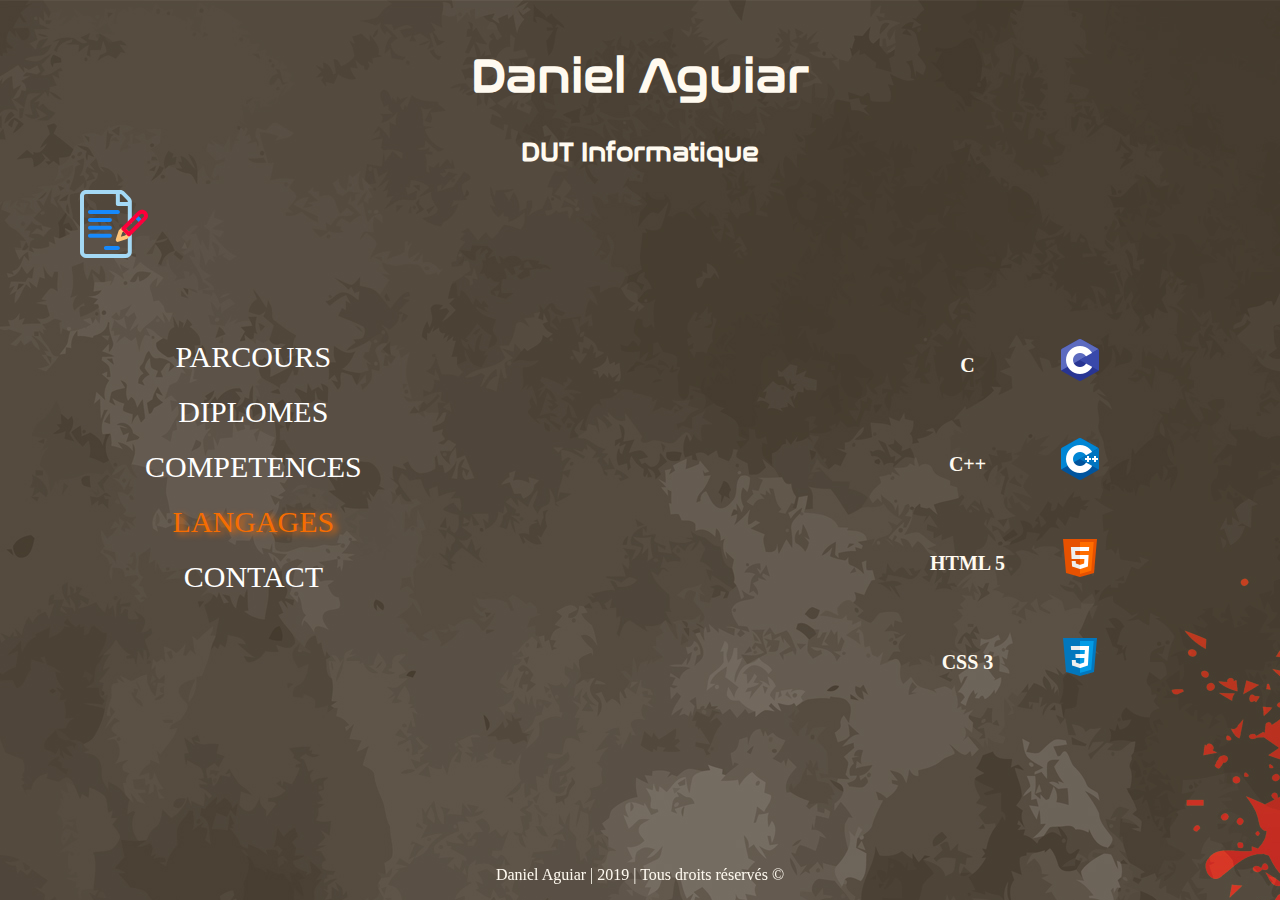
==== language.html @ 9f65f8b2 "First commit" ====
<! DOC TYPE HTML>
  <html>
    <head>
      <title> Daniel Aguiar - ePortfolio </title>
  		<meta http-equiv="Content-Type" content="text/html; charset=utf-8"/>
        <meta name="HandheldFriendly" content="true" />
                                    <!-- Spécifité pour mobile -->
        <meta name="viewport" content="width=device-width, height=device-height, user-scalable=no" />
                            <!-- Feuille de style principale -->
        <link rel="stylesheet" type="text/css" href="styleCSS/eportfolio.css" />
                                <!-- Responsive design -->
        <link rel="stylesheet" type="text/css" href="styleCSS/style_resize.css"/>
    </head>

    <body>      
                    <!-- Titre d'entête -->
                <header>
                    <h1>Daniel Aguiar</h1>
                    <h2> DUT Informatique</h2>
                </header>
                                <!-- Bloc géneral -->
            <div>
                <img id="icon_head" src="images/contract.svg" alt="icon cv">
                                    <!-- Menu de la page -->
                <nav id="menu">
               <ul>
                   <li id = "tab1"><a href ="index.html">PARCOURS</a></li>
                   <li id = "tab2" ><a href= "diplome.html">DIPLOMES</a></li>
                   <li id = "tab3"><a href= "competence.html">COMPETENCES</a></li>
                   <li id = "current"><a href="language.html">LANGAGES</a></li>
                   <li id = "tab5"><a href="form.html">CONTACT</a></li>
                </ul>
                </nav>
                            
                    
                    <table class ="langage">
                        <tr><td id = "lng">C</td><td><img id = "icon" src ="images/c.png" alt= "Logo du language C"></td></tr>
                        <tr><td id = "lng">C++</td><td><img id= "icon" src ="images/cpp.png" alt= "Logo du language C++" ></td></tr>
                        <tr><td id = "lng">HTML 5</td><td><img id = "icon" src = "images/html5.png" alt= "Logo du HTML5"></td></tr>
                        <tr><td id= "lng">CSS 3</td><td><img id= "icon" src = "images/css3.png" alt= "Logo du CSS3"></td></tr>
                    </table>
                
            </div>
        <footer>
            <p>Daniel Aguiar | 2019 | Tous droits réservés &copy;</p>
        </footer>
      </body>
</html>
---- styleCSS/eportfolio.css ----
@media screen and (min-width:1101px){
    @font-face {
    font-family: nasa;
    src: url("../fonts/nasalization-rg.ttf");
    }
    body{
        background-image: url("../images/ubuntu-background.png");
        color:floralwhite;
        margin:0;
    }
    header{
        text-align: center;
        font-family: nasa;
    }
    header h1{
        font-size: 48px;
        padding-top: 1em;
    }
    header h2{
        font-size: 26px;
    }
    footer{
        text-align: center;
        position:absolute;
        left:0;
        right:0;
        bottom:0;
    }
    #icon_head{
        padding-left:5em;
        width:68px;
        height:68px;
        float:left;
    }
    nav{
        padding-top: 4em;
        padding-left: 3.5em;
        font-size: 30px;
        position:absolute;
        text-align: center;
    }
    nav li{
        margin-top: 0.7em;
        list-style:none;
    }
    a{
        text-decoration: none;
        color:white;
    }
    a:hover{
        text-decoration: none;
        color:white;
        font-size:50px;
        text-shadow: 4px 2px 6px floralwhite;
    }
    #content{
        padding-left: 35em;
        padding-top: 9em;
    }

    p.parcours{
        font-size: 20;
        max-width: 40em;
        margin-right:1em;
    }
    ul.diplome{
        list-style: none;
        font-size: 25;
    }
    .diplome li{
        margin-top: 0.8em;
        margin-right: 1em;
    }
    #titre1{
        font-size:25;
    }
    #current a{
        color:#F56D02;
        text-shadow: 4px 2px 6px #F56D02;
        transition-duration: 0.5s;
    }
    table.langage{
        padding-left: 45em;
        padding-top: 6em;
    }
    .langage td{
        padding-top: 3em;
        padding-left: 3em;
        text-align: center;

    }
    #lng{
        font-weight: bold;
        font-size:20px;
    }
    .competence{
        width: 500px;
    }
    .competence h3{
        text-transform: uppercase;
        text-decoration:underline;
    }
    h3#header{
      margin-bottom:3em;
    }
    ul, ol{
      list-style-type: none;
    }
    h4{
        text-align:left;
    }
    .skill{
        margin-top:1em;
    }
    .progress{
        margin-top:0.5em;
        border-radius: 7px;
    }
    .progress-bar{
        background-color: #F56D02;
    }
    span.skill-level{
       float:right;
    }
    .english{
        animation: english 2s;
    }
    .spanish{
        animation: spanish 2s;
    }
    .portuguese{
        animation: portuguese 2s;
    }
    @keyframes english{
        0%{
            width:0%;
        }
        100%{
            width:60%
        }
    }
    @keyframes spanish{
        0%{
            width:0%;
        }
        100%{
            width:60%
        }
    }
    @keyframes portuguese{
        0%{
            width:0%;
        }
        100%{
            width:80%
        }
    }

}
---- styleCSS/style_resize.css ----
/* Largeur du display < 1100px */
@media screen and (max-width: 1100px) {


    @font-face{
        font-family: nasa;
        src: url("../fonts/nasalization-rg.ttf");
    }
    body{
        background-image: url("../images/ubuntu-background.png");
        color:floralwhite;
    }
    header{
        text-align: center;
        font-family: nasa;
    }
    header h1{
        font-size: 48px;
        padding-top: 1em;
    }
    header h2{
        font-size: 26px;
    }
    footer{
        text-align: center;
        /* Permet un responsive design au footer */
        left:0;
        right:0;
        bottom:0;
    }
    #icon_head{
        padding-left:5em;
        width:48px;
        height:48px;
        float:left;
    }
	nav{
        padding-top: 3em;
        padding-left: 1em;
        font-size: 15px;
        position:absolute;
        text-align: center;
    }
    nav li{
        margin-top: 0.1em;
        list-style:none;
    }
    nav li:hover{
        color:white;
        font-size: 20px;
        text-shadow: 4px 2px 6px floralwhite;
    }
    a{
        text-decoration: none;
        color:white;
    }
    #content{
        padding-top:15em;
        padding-right:1em;
        padding-left:1em;
    }
    p.parcours{
        margin-left:auto;
        margin-right:auto;
        font-size: 20;
        max-width: 40em;
    }
    ul.diplome{
        list-style: none;
        font-size: 25;
    }
    .diplome li{
        margin-top: 0.8em;
    }
    #titre1{
        font-size:25;
    }
    #current a{
        color:#F56D02;
        text-shadow: 4px 2px 6px #F56D02;
        transition-duration: 0.5s;
    }
    table.langage{

        display:fixed;
        padding-top: 10em;
        padding-left:1em;
    }
    .langage td{
        padding-top: 3em;
        padding-left: 3em;
        text-align: center;
    }
    #lng{
        font-weight: bold;
        font-size:16px;
    }
    img#icon{
        width:28px;
        height:28px;
    }
    .competence{
        margin-left:2em;
        display:fixed;
        min-width:100px;
    }
    .competence h3{
        text-transform: uppercase;
        text-decoration:underline;
    }
    h3#header{
        margin-bottom:3em;
    }
    ul, ol{
        list-style-type: none;
    }
    h4{
        text-align: left;
    }
    .skill{
        margin-top:1em;
    }
    .progress{
        margin-top:0.5em;
        border-radius: 7px;
    }
    .progress-bar{
        background-color: #F56D02;
    }
    span.skill-level{
       float:right;
    }
}
@media screen and (min-width:560px){
    footer{
        text-align: center;
        position:fixed; /* Permet un responsive design au footer */
        left:0;
        right:0;
        bottom:0;
    }
    .competence{
        margin-left:2em;
        display:fixed;
        width:500px;
    }
}
@media screen and (min-width:750px){
    @media screen and (max-width:1099px){
        nav{
            padding-top: 3em;
            padding-left: 1em;
            font-size: 20px;
            position:absolute;
            text-align: center;
        }
        nav li:hover{
             color:white;
             font-size: 30px;
             text-shadow: 4px 2px 6px floralwhite;
        }
        table.langage{

             display:fixed;
             padding-top: 6em;
             padding-left:10em;
        }
        .langage td{
             padding-top: 3em;
             padding-left: 3em;
             text-align: center;
        }
        #lng{
            font-weight: bold;
            font-size:20px;
        }
        img#icon{
            width:48px;
            height:48px;
        }
}
}
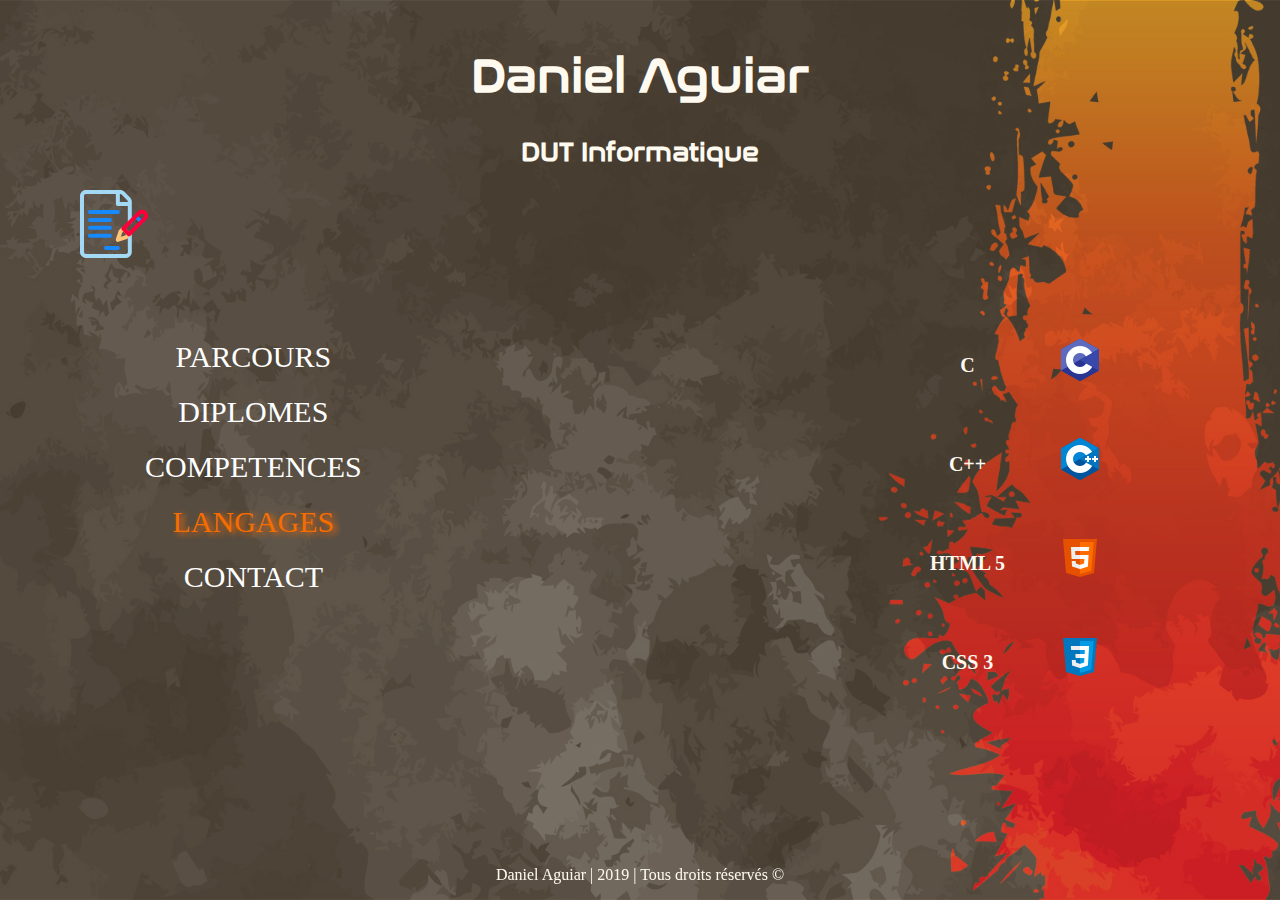
==== commit a8b5cbd4: "Modification de l'ancre de la page d'acceuil" ====
--- a/language.html
+++ b/language.html
@@ -32,7 +32,7 @@
                 </ul>
                 </nav>
                             
-                    
+                                    <!-- Tableau de présenation des langages pratiqués -->
                     <table class ="langage">
                         <tr><td id = "lng">C</td><td><img id = "icon" src ="images/c.png" alt= "Logo du language C"></td></tr>
                         <tr><td id = "lng">C++</td><td><img id= "icon" src ="images/cpp.png" alt= "Logo du language C++" ></td></tr>
--- a/styleCSS/eportfolio.css
+++ b/styleCSS/eportfolio.css
@@ -1,13 +1,18 @@
+/*Style s'appliquant à une largeur minimal de 1101px */
 @media screen and (min-width:1101px){
+    /* Police personnalisée */
     @font-face {
     font-family: nasa;
     src: url("../fonts/nasalization-rg.ttf");
     }
     body{
         background-image: url("../images/ubuntu-background.png");
+        background-repeat: no-repeat;
+        background-size: cover;
         color:floralwhite;
         margin:0;
     }
+    /* Entête de la page avec un texte centré */
     header{
         text-align: center;
         font-family: nasa;
@@ -19,6 +24,7 @@
     header h2{
         font-size: 26px;
     }
+    /* Pied de page centré positionné en absolu pour un meilleur placement */
     footer{
         text-align: center;
         position:absolute;
@@ -26,12 +32,14 @@
         right:0;
         bottom:0;
     }
+    /* Icône de la page html 68*68px positionné à gauche */
     #icon_head{
         padding-left:5em;
         width:68px;
         height:68px;
         float:left;
     }
+    /* Menu de navigation */
     nav{
         padding-top: 4em;
         padding-left: 3.5em;
@@ -39,6 +47,7 @@
         position:absolute;
         text-align: center;
     }
+    /* Espacement entre chaque onglets */
     nav li{
         margin-top: 0.7em;
         list-style:none;
@@ -47,17 +56,18 @@
         text-decoration: none;
         color:white;
     }
+    /* Zoom sur les onglets lors du passage */
     a:hover{
         text-decoration: none;
         color:white;
         font-size:50px;
         text-shadow: 4px 2px 6px floralwhite;
     }
+    /* Division contenant le contenu des pages */
     #content{
         padding-left: 35em;
         padding-top: 9em;
     }
-
     p.parcours{
         font-size: 20;
         max-width: 40em;
@@ -71,9 +81,7 @@
         margin-top: 0.8em;
         margin-right: 1em;
     }
-    #titre1{
-        font-size:25;
-    }
+    /* Changement de couleur lors du clique sur l'onglet */ 
     #current a{
         color:#F56D02;
         text-shadow: 4px 2px 6px #F56D02;
@@ -96,6 +104,7 @@
     .competence{
         width: 500px;
     }
+    /* Le texte est en majuscule */
     .competence h3{
         text-transform: uppercase;
         text-decoration:underline;
@@ -106,22 +115,28 @@
     ul, ol{
       list-style-type: none;
     }
+    /* Titre de chaque langues pratiqué */
     h4{
         text-align:left;
     }
+    /* Espacement entre chaque puces */
     .skill{
         margin-top:1em;
     }
+    /* Pattern de la progress bar */
     .progress{
         margin-top:0.5em;
         border-radius: 7px;
     }
+    /* Remplissage de la barre de progression */
     .progress-bar{
         background-color: #F56D02;
     }
+    /* Niveau en pourcentage à droite de la barre */
     span.skill-level{
        float:right;
     }
+    /* Remplissage de la barre de progression pendant 2s */
     .english{
         animation: english 2s;
     }
--- a/styleCSS/style_resize.css
+++ b/styleCSS/style_resize.css
@@ -8,6 +8,8 @@
     }
     body{
         background-image: url("../images/ubuntu-background.png");
+        background-repeat: no-repeat;
+        background-size: cover;
         color:floralwhite;
     }
     header{
@@ -145,8 +147,10 @@
         width:500px;
     }
 }
+/* Resolution > 750px & < 1099px */
 @media screen and (min-width:750px){
     @media screen and (max-width:1099px){
+        /* Menu de navigation rétrécit */
         nav{
             padding-top: 3em;
             padding-left: 1em;
@@ -160,7 +164,6 @@
              text-shadow: 4px 2px 6px floralwhite;
         }
         table.langage{
-
              display:fixed;
              padding-top: 6em;
              padding-left:10em;
@@ -174,6 +177,7 @@
             font-weight: bold;
             font-size:20px;
         }
+        /* Icône de langages redimensionné */
         img#icon{
             width:48px;
             height:48px;
